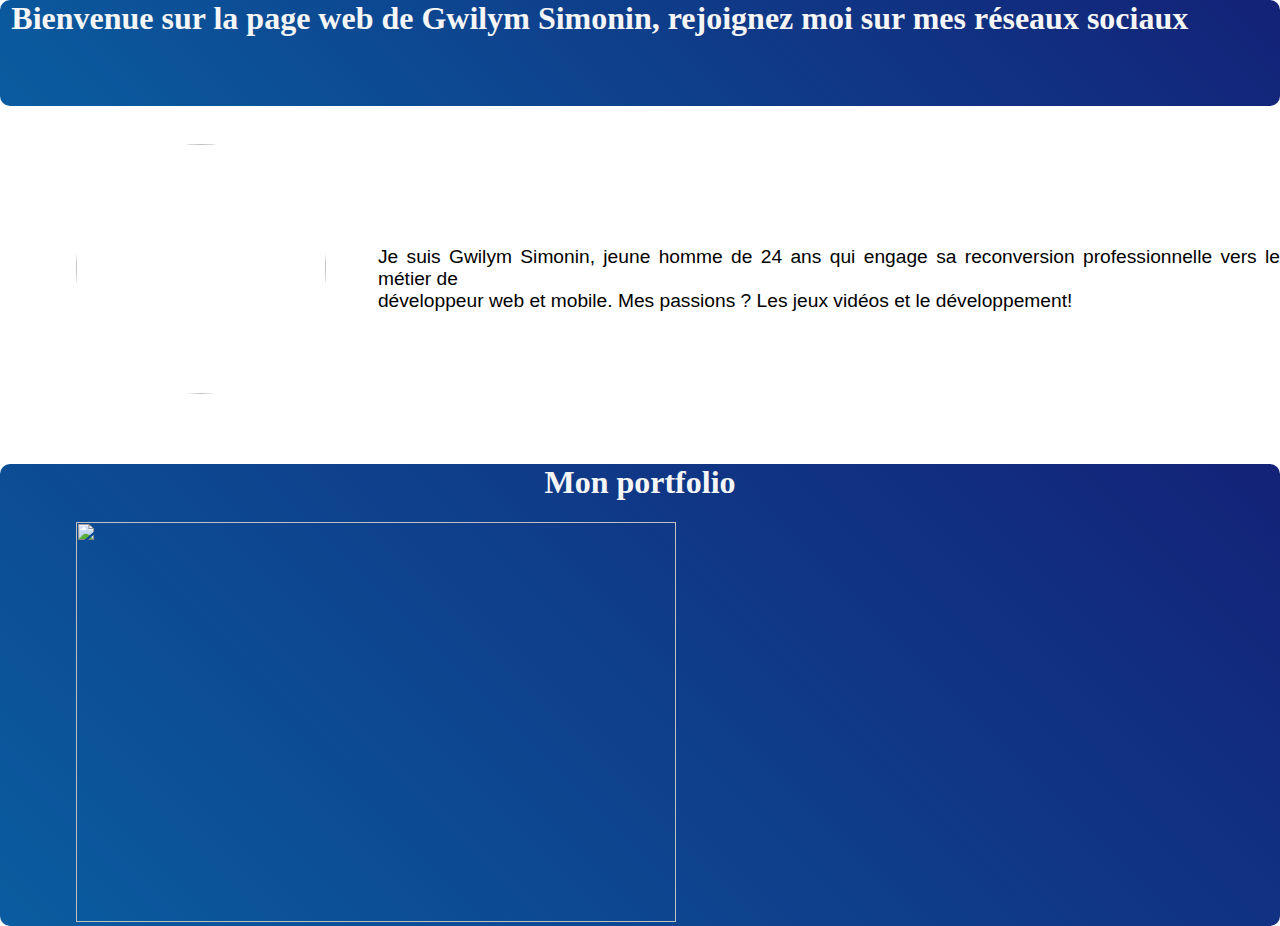
==== index.html @ efc86da1 "Add files via upload" ====
<!DOCTYPE html>
<html lang="fr">
  <head>
    <title>Page web de Gwilym Simonin</title>
    <link rel="stylesheet" href="style.css">
    <meta charset="utf-8">
    <!-- Ceci est un commentaire Gwilym -->
  </head>
  <body style="background-color: white;">
    <header class="header">
      <h1 style="margin-left: 0.3cm;">Bienvenue sur la page web de Gwilym Simonin,  rejoignez moi sur mes réseaux sociaux</h1>
     <nav>
      <a href="apropos.html" class="intbouton" style="border: solid 1px white; padding: 5px;"> A propos de moi </a>
      <a href="https://github.com/GwilymSimonin" target="_blank" class="intbouton" style="border: solid 1px white; padding: 5px;"> Mon Github </a>
      <a href="https://www.linkedin.com/in/gwilym-simonin-14692b260/" target="_blank" class="intbouton" style="border: solid 1px white; padding: 5px;"> Mon Linkedin </a>
      </nav>
    </header>
    <main>
      <section>
      <img src="photo.jpg" class="photo" height="250px" width="250px" style="margin-top: 1cm;">
        <p class="main1">
         Je suis Gwilym Simonin, jeune homme de 24 ans qui engage sa reconversion professionnelle vers le métier de <br>
         développeur web et mobile. Mes passions ? Les jeux vidéos et le développement!
        </p>
      </section>
      <section class="portfolio">
      <h1 style="text-align: center; color: whitesmoke;"> <strong> Mon portfolio </strong></h1>
      <img src="Suivi_site_02-03-2023.png" height="400px" width="600px" style="margin-left: 2cm;">
    </section>
    </main>
  </body>
</html>
---- style.css ----
body {
  margin: 0;
}
.header {
text-align: justify;
color: whitesmoke;
background-color: #29689b;
background: linear-gradient(45deg,#0a5ca0,#132277);
height: 2.8cm;
border-radius: 10px;
}
h1 {
  margin-top: 0;
}
.intbouton{
  font-size: large;
  font-family: Arial, Helvetica, sans-serif;
  color: aliceblue;
  text-decoration: none;
  margin: 0.3cm;
  position: relative;
  left: 38cm;
}
.intbouton:hover {
  color: black;
}
.intbouton:active {
  background-color: azure;
}
.main1 {
text-align: justify;
color: rgb(0, 0, 0);
font-family: Arial;
font-size: 1.2em;
margin-left: 10cm;
margin-top: -4cm;
}
.photo {
  border-radius: 150px;
  margin-left: 2cm;
}
.titre {
  text-align: center;
  font-size: 45px;
  color: rgb(0, 0, 0);
  font-weight: 800;
}
.portfolio {
  margin-top: 4cm;
  background-color: #29689b;
  background: linear-gradient(45deg,#0a5ca0,#132277);
  border-radius: 10px;
}
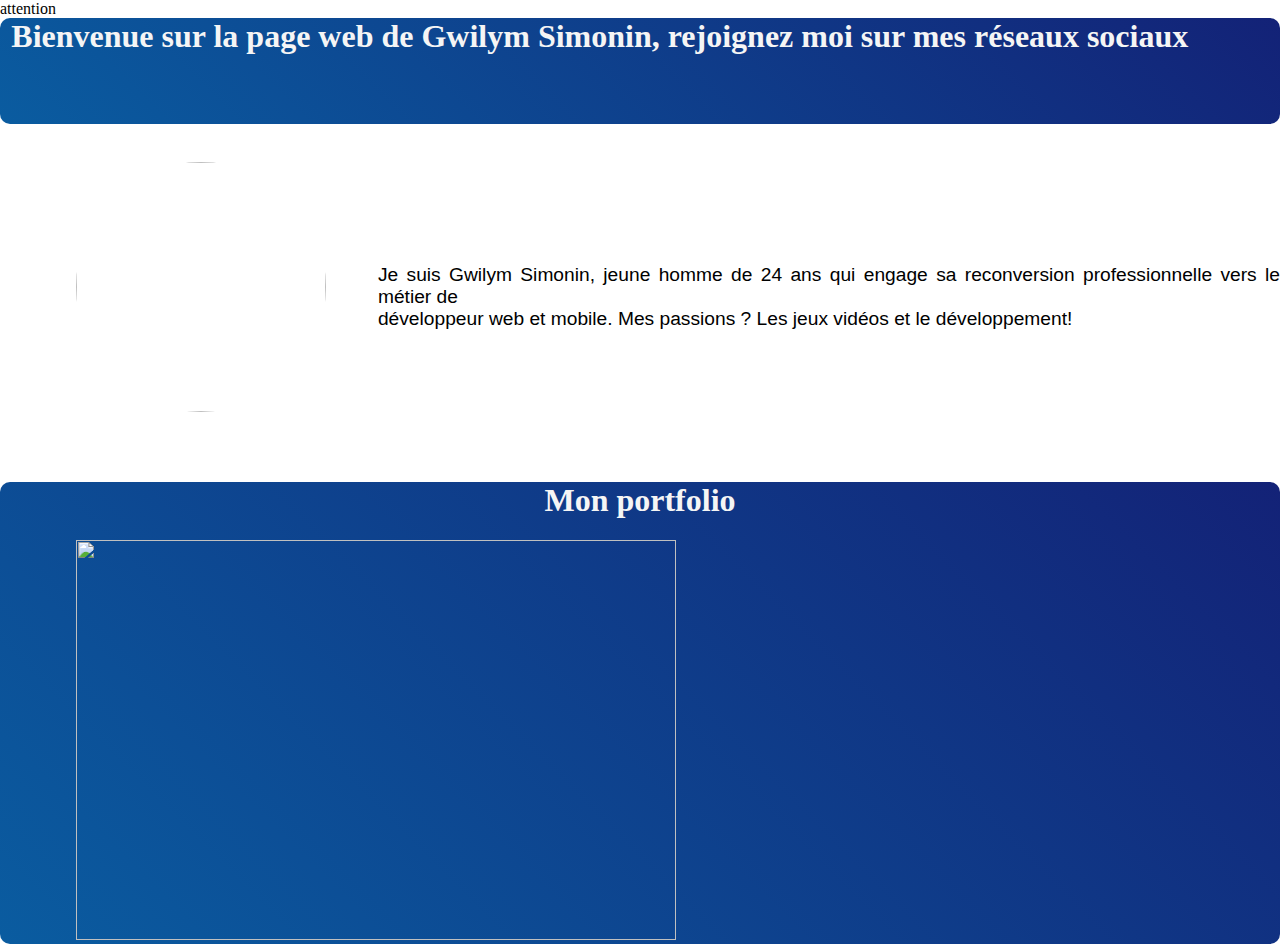
==== commit 7c00eb92: "Update index.html" ====
--- a/index.html
+++ b/index.html
@@ -1,4 +1,4 @@
-<!DOCTYPE html>
+<!DOCTYPE html> attention
 <html lang="fr">
   <head>
     <title>Page web de Gwilym Simonin</title>
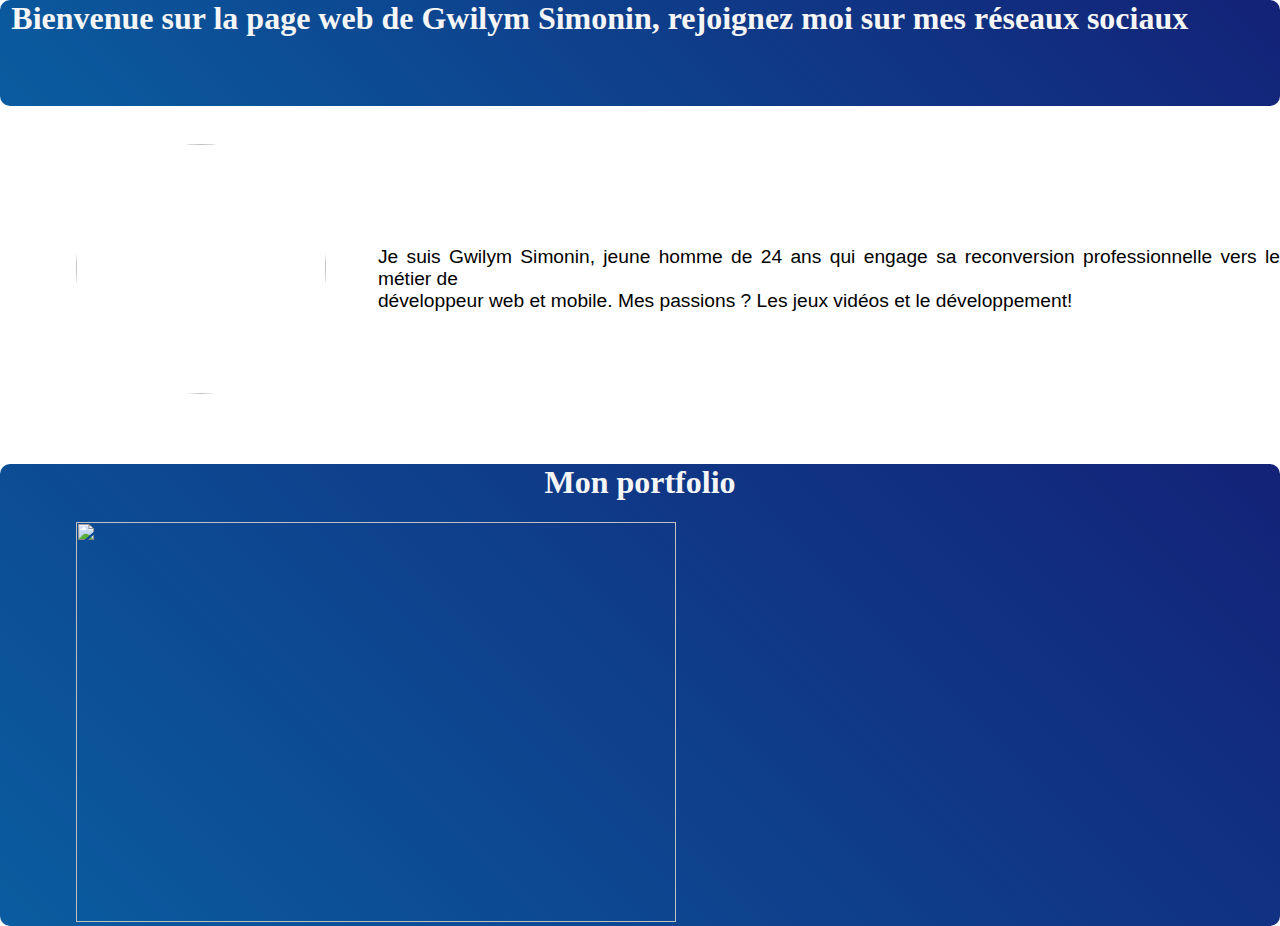
==== commit 1adb7d86: "Update index.html" ====
--- a/index.html
+++ b/index.html
@@ -1,4 +1,4 @@
-<!DOCTYPE html> attention
+<!DOCTYPE html>
 <html lang="fr">
   <head>
     <title>Page web de Gwilym Simonin</title>
